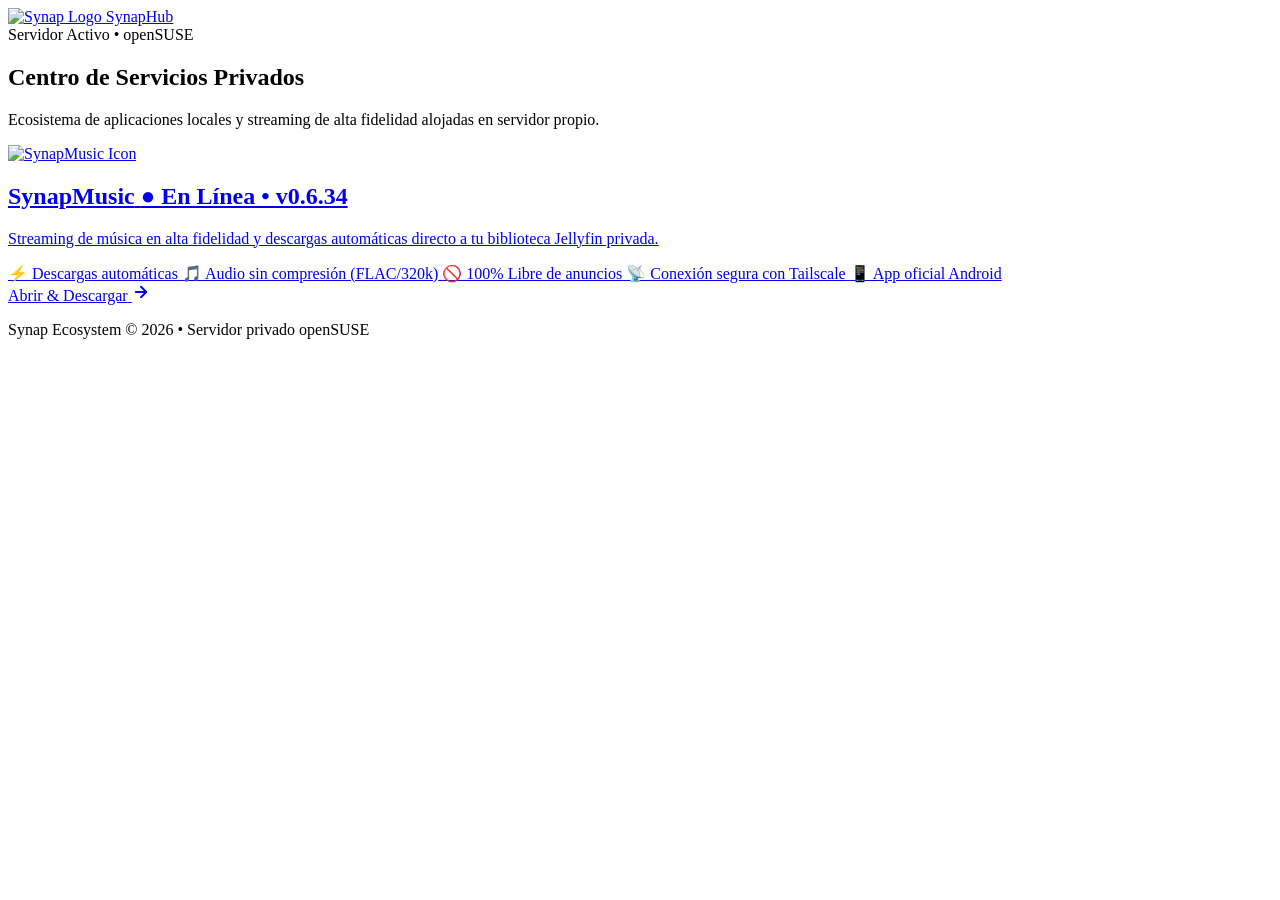
==== portal/index.html @ 2f994d28 "feat(portal): sincronizar archivos del portal web con versión dinámica 0.6.34" ====
<!DOCTYPE html>
<html lang="es">
<head>
  <meta charset="UTF-8">
  <meta name="viewport" content="width=device-width, initial-scale=1.0">
  <title>SynapHub • Portal de Servicios</title>
  <link rel="icon" type="image/png" href="/portal-static/assets/logo.png">
  <link rel="stylesheet" href="/portal-static/css/styles.css">
</head>
<body>
  <div class="container">
    <header>
      <nav class="nav-bar">
        <a href="/" class="brand">
          <img src="/portal-static/assets/logo.png" alt="Synap Logo" class="brand-logo">
          <span class="brand-name">SynapHub</span>
        </a>
        <div class="server-badge">
          <span class="pulse-dot"></span>
          <span>Servidor Activo • openSUSE</span>
        </div>
      </nav>
    </header>

    <main>
      <section class="hero">
        <h1>Centro de Servicios Privados</h1>
        <p>Ecosistema de aplicaciones locales y streaming de alta fidelidad alojadas en servidor propio.</p>
      </section>

      <section class="hub-services">
        <a href="/synapmusic" class="glass-card service-featured-card">
          <div class="service-avatar">
            <img src="/portal-static/assets/logo.png" alt="SynapMusic Icon">
          </div>

          <div class="service-info">
            <h2>
              <span>SynapMusic</span>
              <span class="status-pill" id="hub-version-pill">● En Línea • v0.6.34</span>
            </h2>
            <p>Streaming de música en alta fidelidad y descargas automáticas directo a tu biblioteca Jellyfin privada.</p>
            <div class="features-chips">
              <span class="chip">⚡ Descargas automáticas</span>
              <span class="chip">🎵 Audio sin compresión (FLAC/320k)</span>
              <span class="chip">🚫 100% Libre de anuncios</span>
              <span class="chip">📡 Conexión segura con Tailscale</span>
              <span class="chip">📱 App oficial Android</span>
            </div>
          </div>

          <div class="service-action">
            <span class="service-action-btn">
              <span>Abrir & Descargar</span>
              <svg width="18" height="18" viewBox="0 0 24 24" fill="none" stroke="currentColor" stroke-width="2.5" stroke-linecap="round" stroke-linejoin="round">
                <line x1="5" y1="12" x2="19" y2="12"></line>
                <polyline points="12 5 19 12 12 19"></polyline>
              </svg>
            </span>
          </div>
        </a>
      </section>
    </main>

    <footer>
      <p>Synap Ecosystem &copy; 2026 • Servidor privado openSUSE</p>
    </footer>
  </div>

  <script src="/portal-static/js/main.js"></script>
</body>
</html>
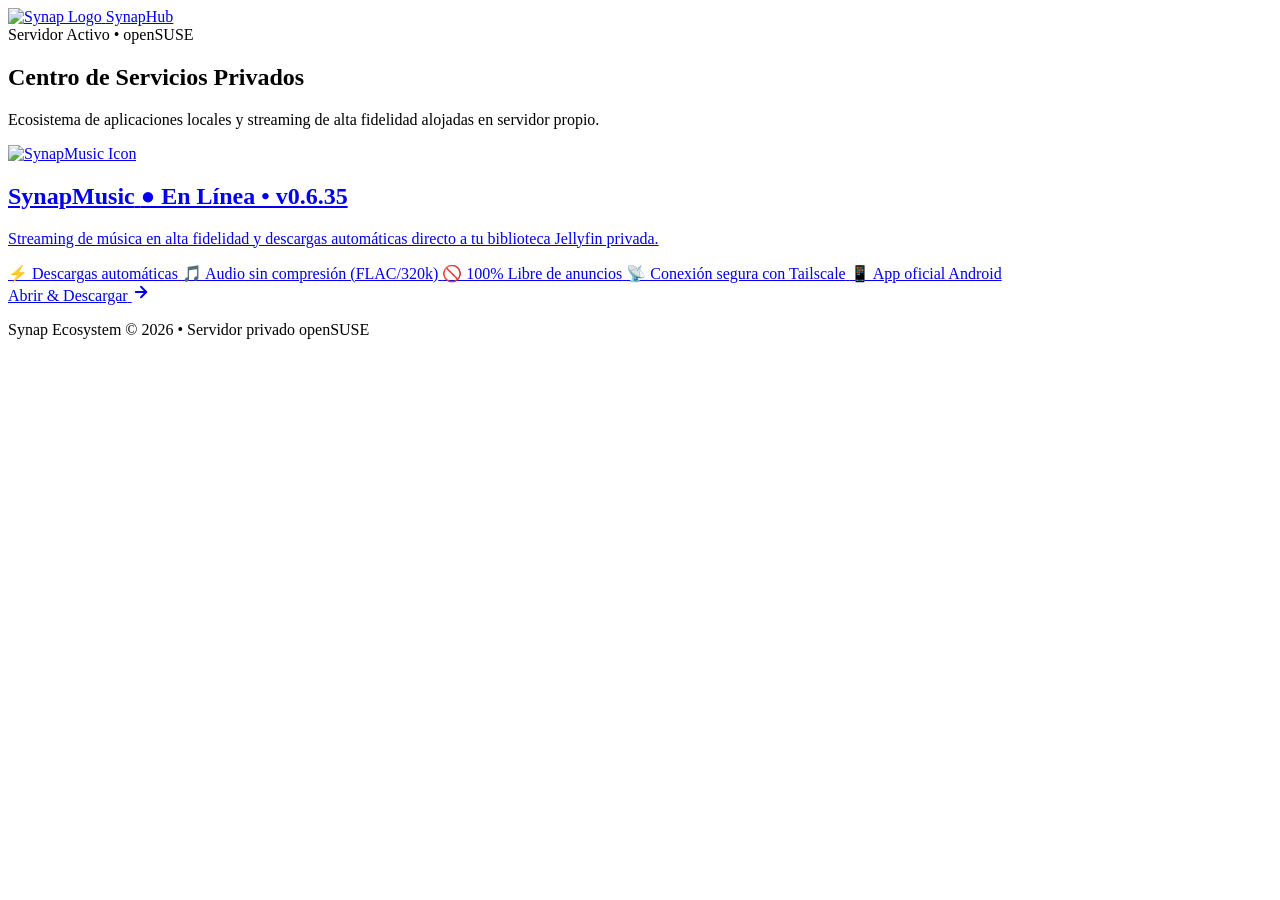
==== commit 2c0a45e4: "feat(v0.6.35): Paginación en YouTube, sincronización de canciones faltantes en playlists y nombres l" ====
--- a/portal/index.html
+++ b/portal/index.html
@@ -37,7 +37,7 @@
           <div class="service-info">
             <h2>
               <span>SynapMusic</span>
-              <span class="status-pill" id="hub-version-pill">● En Línea • v0.6.34</span>
+              <span class="status-pill" id="hub-version-pill">● En Línea • v0.6.35</span>
             </h2>
             <p>Streaming de música en alta fidelidad y descargas automáticas directo a tu biblioteca Jellyfin privada.</p>
             <div class="features-chips">
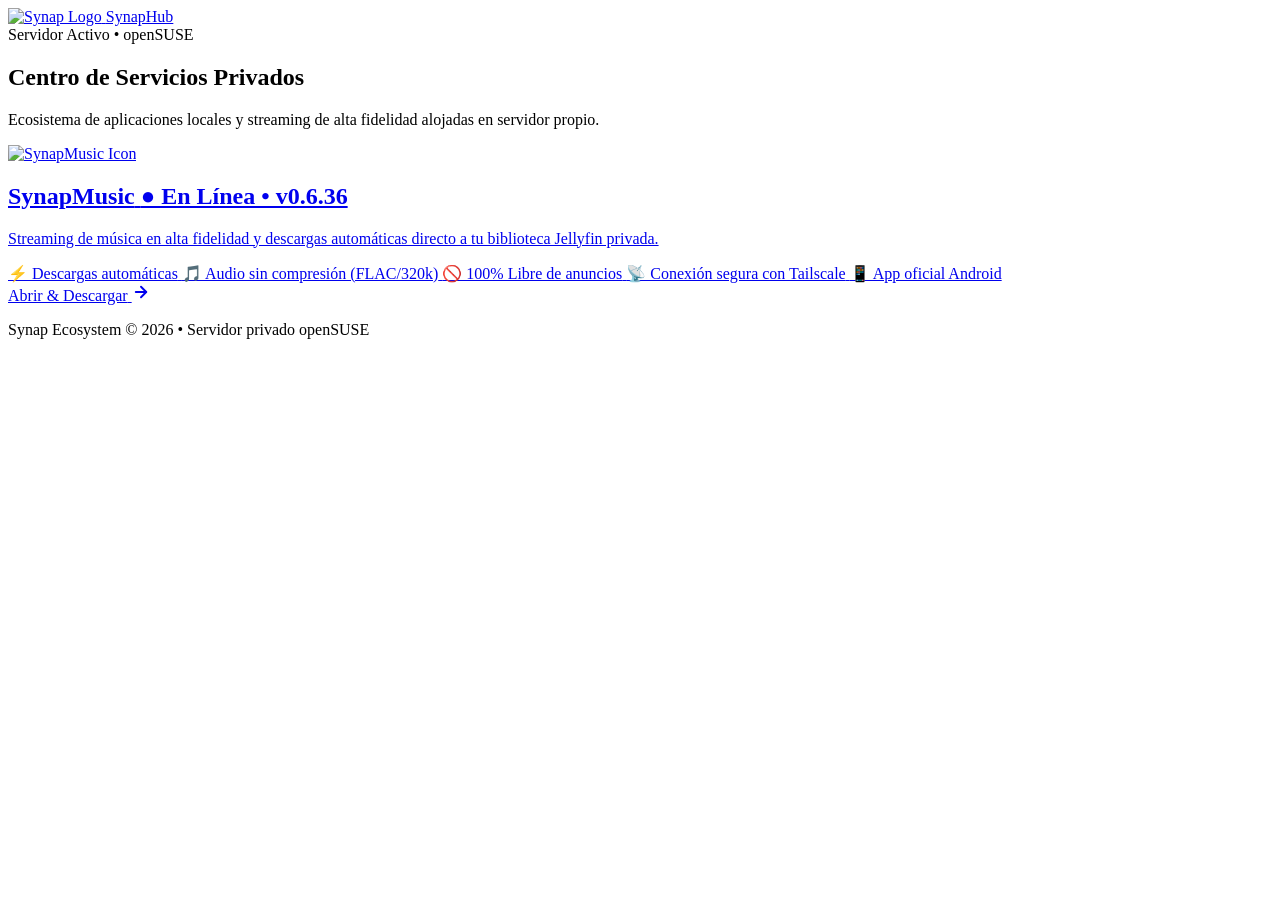
==== commit ded9cd77: "feat(v0.6.36): Panel de administración (usuarios y biblioteca global), persistencia de favoritos y m" ====
--- a/portal/index.html
+++ b/portal/index.html
@@ -37,7 +37,7 @@
           <div class="service-info">
             <h2>
               <span>SynapMusic</span>
-              <span class="status-pill" id="hub-version-pill">● En Línea • v0.6.35</span>
+              <span class="status-pill" id="hub-version-pill">● En Línea • v0.6.36</span>
             </h2>
             <p>Streaming de música en alta fidelidad y descargas automáticas directo a tu biblioteca Jellyfin privada.</p>
             <div class="features-chips">
